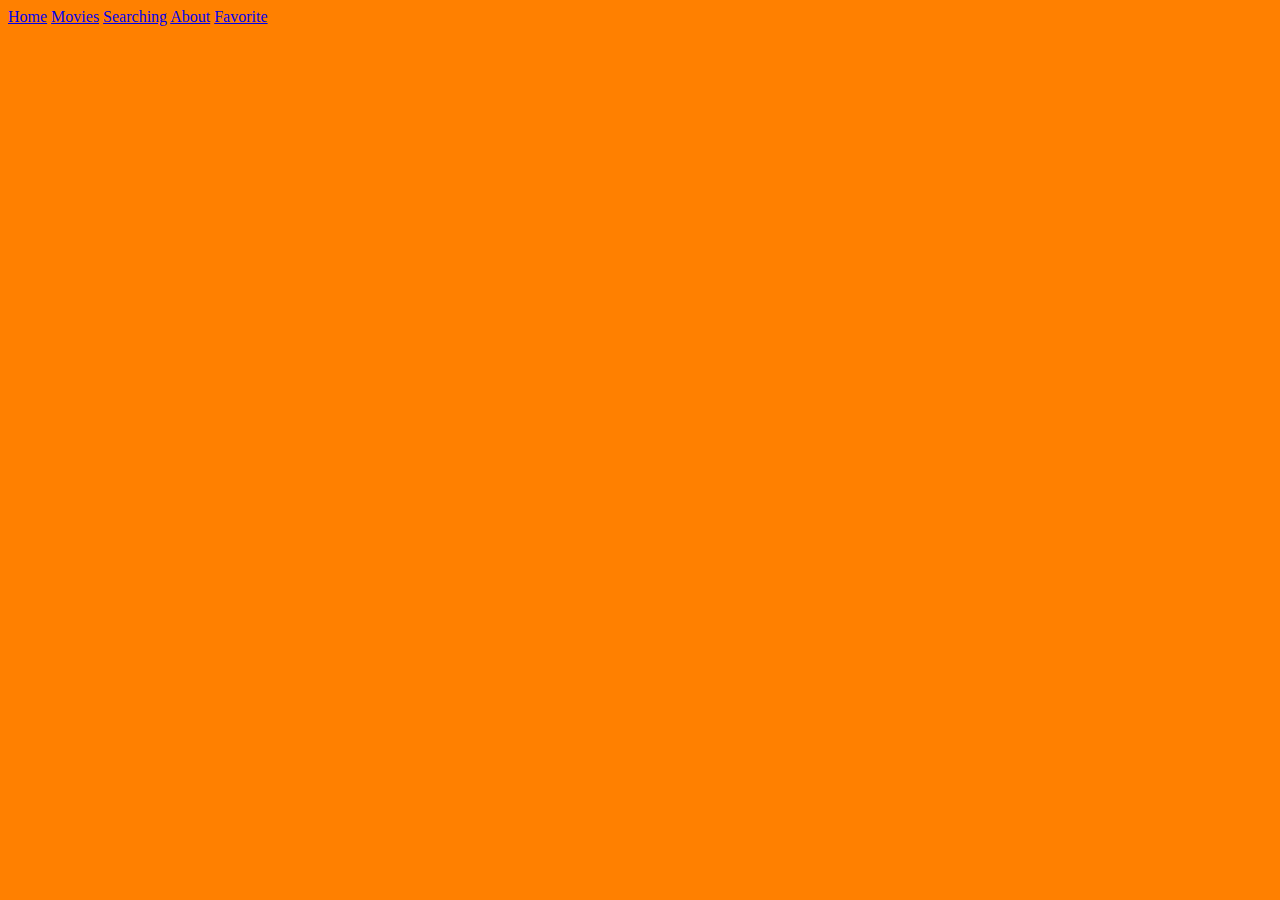
==== index.html @ 81e30124 "first commit" ====
<!DOCTYPE html>
<html lang="en">
<head>
    <meta charset="UTF-8">
    <meta name="viewport" content="width=device-width, initial-scale=1.0">
    <link rel="stylesheet" href="css\style.css">
    <link rel="stylesheet" href="css\home.css">
    <title>Document</title>
</head>
<body>
    <div id="myBody"></div>

    <!-- <a href="../index.html">home</a>
    <a href="html/UsAbout.html">about</a>
    <a href="html/movieId.html">movies</a>
    <a href="html/searching.html">searching</a>
    <a href="html/favorite.html">favorite</a> -->

    
    <script src="../JS/main.js"></script>
    <script src="../JS/home.js"></script>
</body>
</html>
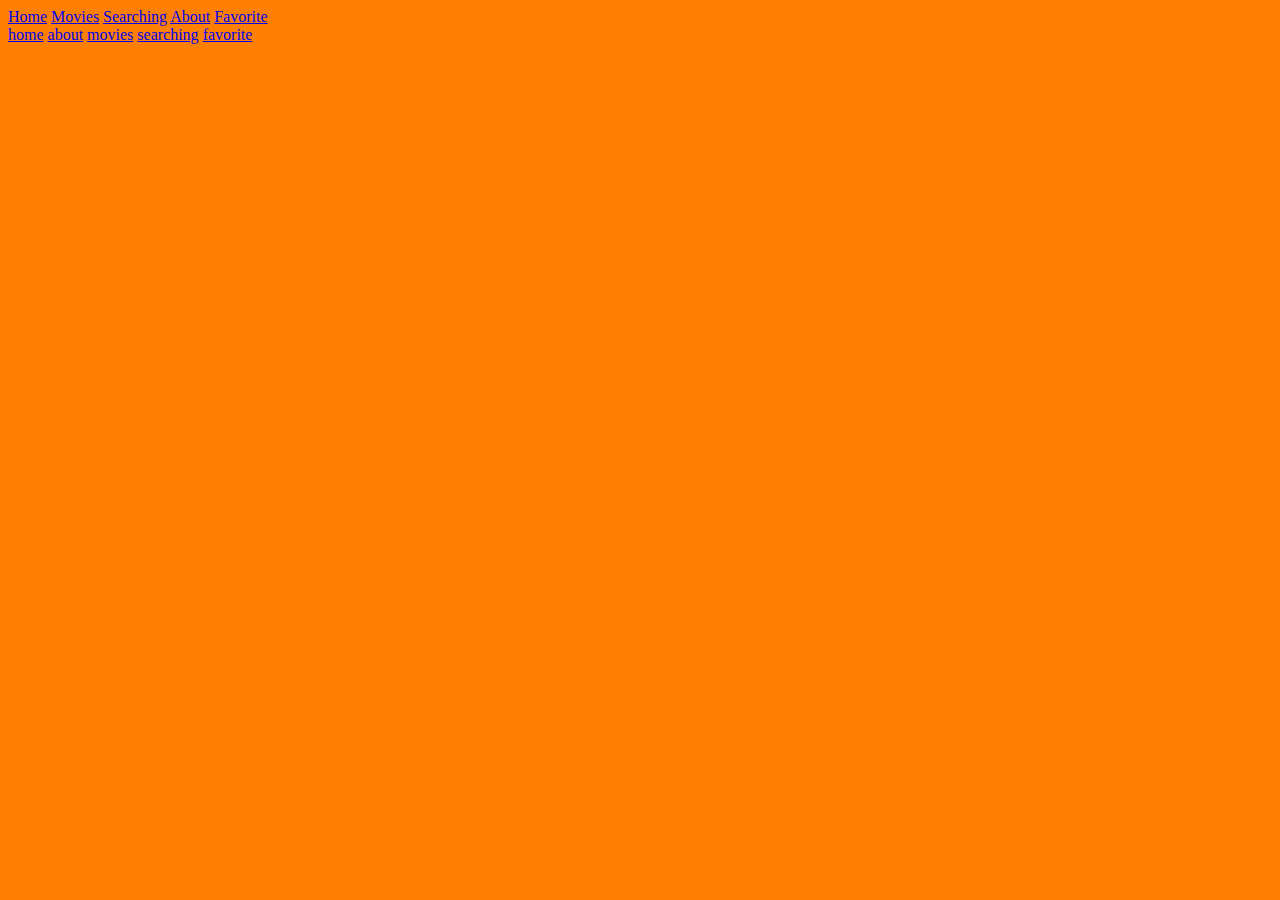
==== commit 0bee2a9e: "qa" ====
--- a/index.html
+++ b/index.html
@@ -10,14 +10,14 @@
 <body>
     <div id="myBody"></div>
 
-    <!-- <a href="../index.html">home</a>
+    <a href="../index.html">home</a>
     <a href="html/UsAbout.html">about</a>
     <a href="html/movieId.html">movies</a>
     <a href="html/searching.html">searching</a>
-    <a href="html/favorite.html">favorite</a> -->
+    <a href="html/favorite.html">favorite</a>
 
     
-    <script src="../JS/main.js"></script>
+    <script src="JS/main.js"></script>
     <script src="../JS/home.js"></script>
 </body>
 </html>